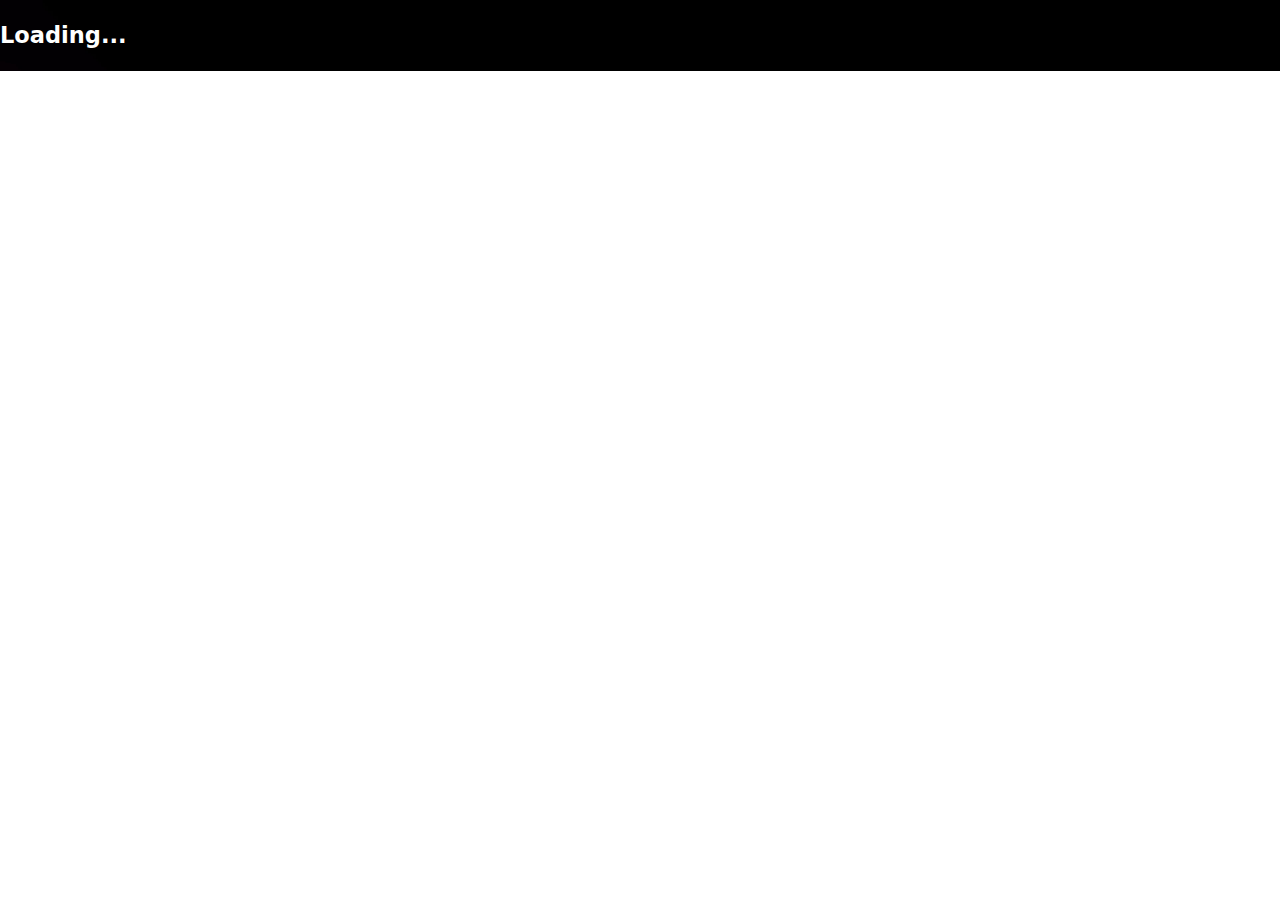
==== portfolio/index.html @ a6284b5d "Added react portfolio page" ====
<!DOCTYPE html>
<html lang="en">
  <head>
    <meta charset="UTF-8" />
    <link rel="icon" type="image/svg+xml" href="/vite.svg" />
    <meta name="viewport" content="width=device-width, initial-scale=1.0" />
    <title>Portfolio</title>
    <script type="module" crossorigin src="/portfolio/assets/index-dcf3113f.js"></script>
    <link rel="stylesheet" href="/portfolio/assets/index-d7ebfecd.css">
  </head>
  <body>
    <div id="root"></div>
  </body>
</html>
---- portfolio/assets/index-d7ebfecd.css ----
.Repositories{background-image:url(/portfolio/assets/mountain-dd7d1a5c.jpg);color:#fff;font-size:15px;display:flex;justify-content:space-between;background-size:cover;width:100%;height:100%vh;position:absolute;top:0px;left:0px;z-index:1000}:root{font-family:Inter,system-ui,Avenir,Helvetica,Arial,sans-serif;line-height:1.5;font-weight:400;color-scheme:light dark;color:#ffffffde;background-color:#242424;font-synthesis:none;text-rendering:optimizeLegibility;-webkit-font-smoothing:antialiased;-moz-osx-font-smoothing:grayscale;-webkit-text-size-adjust:100%}a{font-weight:500;color:#646cff;text-decoration:inherit}a:hover{color:#535bf2}body{margin:0;display:flex;place-items:center;min-width:320px;min-height:100vh}h1{font-size:3.2em;line-height:1.1}button{border-radius:8px;border:1px solid transparent;padding:.6em 1.2em;font-size:1em;font-weight:500;font-family:inherit;background-color:#1a1a1a;cursor:pointer;transition:border-color .25s}button:hover{border-color:#646cff}button:focus,button:focus-visible{outline:4px auto -webkit-focus-ring-color}@media (prefers-color-scheme: light){:root{color:#213547;background-color:#fff}a:hover{color:#747bff}button{background-color:#f9f9f9}}
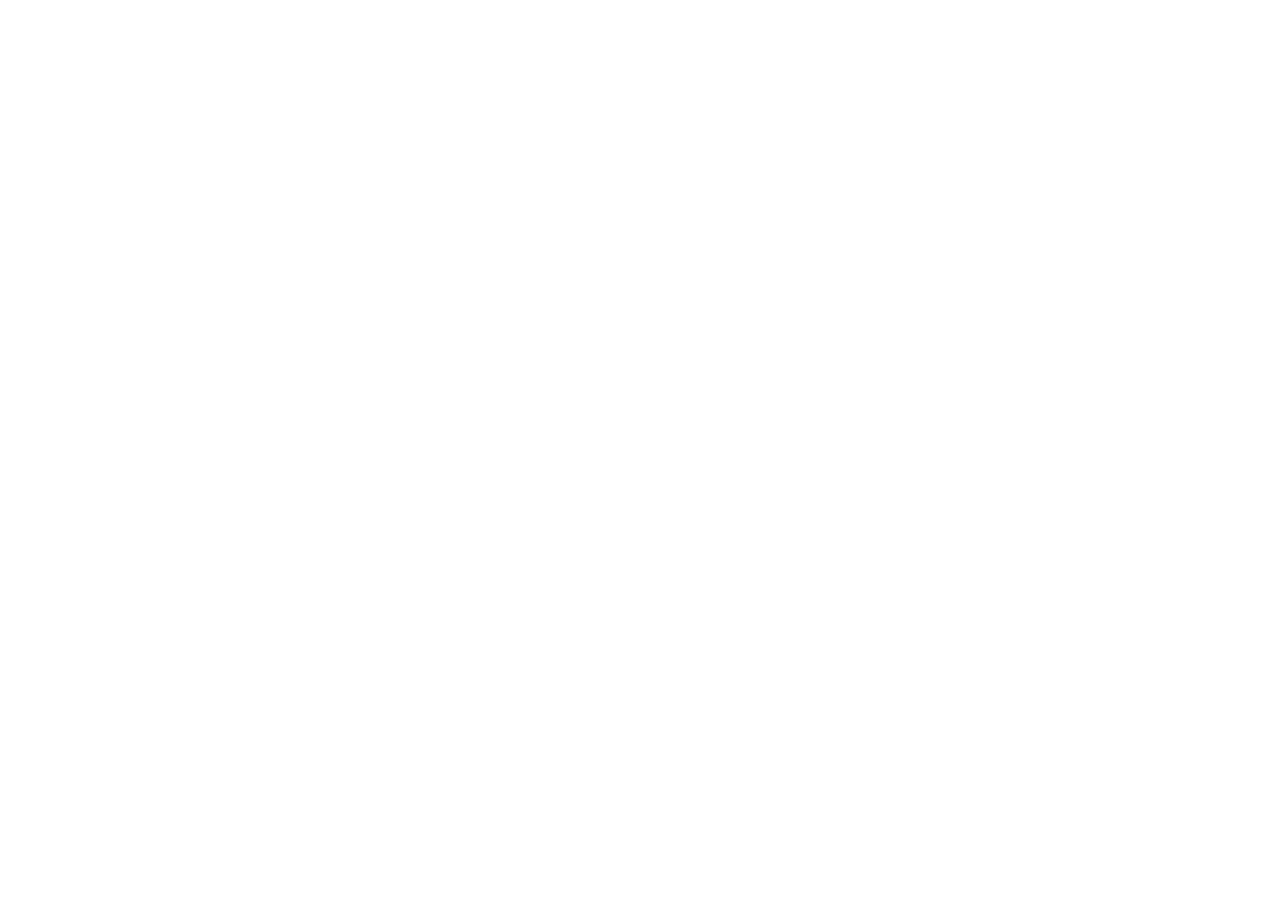
==== commit 0d0bd0bd: "." ====
--- a/portfolio/index.html
+++ b/portfolio/index.html
@@ -2,11 +2,11 @@
 <html lang="en">
   <head>
     <meta charset="UTF-8" />
-    <link rel="icon" type="image/svg+xml" href="/vite.svg" />
+    <link rel="icon" type="image/svg+xml" href="../portfolio/vite.svg" />
     <meta name="viewport" content="width=device-width, initial-scale=1.0" />
     <title>Portfolio</title>
-    <script type="module" crossorigin src="/portfolio/assets/index-dcf3113f.js"></script>
-    <link rel="stylesheet" href="/portfolio/assets/index-d7ebfecd.css">
+    <script type="module" crossorigin src="../portfolio/assets/index-dcf3113f.js"></script>
+    <link rel="stylesheet" href="../portfolio/assets/index-d7ebfecd.css">
   </head>
   <body>
     <div id="root"></div>
--- a/portfolio/assets/index-d7ebfecd.css
+++ b/portfolio/assets/index-d7ebfecd.css
@@ -1 +1 @@
-.Repositories{background-image:url(/portfolio/assets/mountain-dd7d1a5c.jpg);color:#fff;font-size:15px;display:flex;justify-content:space-between;background-size:cover;width:100%;height:100%vh;position:absolute;top:0px;left:0px;z-index:1000}:root{font-family:Inter,system-ui,Avenir,Helvetica,Arial,sans-serif;line-height:1.5;font-weight:400;color-scheme:light dark;color:#ffffffde;background-color:#242424;font-synthesis:none;text-rendering:optimizeLegibility;-webkit-font-smoothing:antialiased;-moz-osx-font-smoothing:grayscale;-webkit-text-size-adjust:100%}a{font-weight:500;color:#646cff;text-decoration:inherit}a:hover{color:#535bf2}body{margin:0;display:flex;place-items:center;min-width:320px;min-height:100vh}h1{font-size:3.2em;line-height:1.1}button{border-radius:8px;border:1px solid transparent;padding:.6em 1.2em;font-size:1em;font-weight:500;font-family:inherit;background-color:#1a1a1a;cursor:pointer;transition:border-color .25s}button:hover{border-color:#646cff}button:focus,button:focus-visible{outline:4px auto -webkit-focus-ring-color}@media (prefers-color-scheme: light){:root{color:#213547;background-color:#fff}a:hover{color:#747bff}button{background-color:#f9f9f9}}
+.Repositories{background-image:url("../portfolio/assets/mountain-dd7d1a5c.jpg");color:#fff;font-size:15px;display:flex;justify-content:space-between;background-size:cover;width:100%;height:100%vh;position:absolute;top:0px;left:0px;z-index:1000}:root{font-family:Inter,system-ui,Avenir,Helvetica,Arial,sans-serif;line-height:1.5;font-weight:400;color-scheme:light dark;color:#ffffffde;background-color:#242424;font-synthesis:none;text-rendering:optimizeLegibility;-webkit-font-smoothing:antialiased;-moz-osx-font-smoothing:grayscale;-webkit-text-size-adjust:100%}a{font-weight:500;color:#646cff;text-decoration:inherit}a:hover{color:#535bf2}body{margin:0;display:flex;place-items:center;min-width:320px;min-height:100vh}h1{font-size:3.2em;line-height:1.1}button{border-radius:8px;border:1px solid transparent;padding:.6em 1.2em;font-size:1em;font-weight:500;font-family:inherit;background-color:#1a1a1a;cursor:pointer;transition:border-color .25s}button:hover{border-color:#646cff}button:focus,button:focus-visible{outline:4px auto -webkit-focus-ring-color}@media (prefers-color-scheme: light){:root{color:#213547;background-color:#fff}a:hover{color:#747bff}button{background-color:#f9f9f9}}
